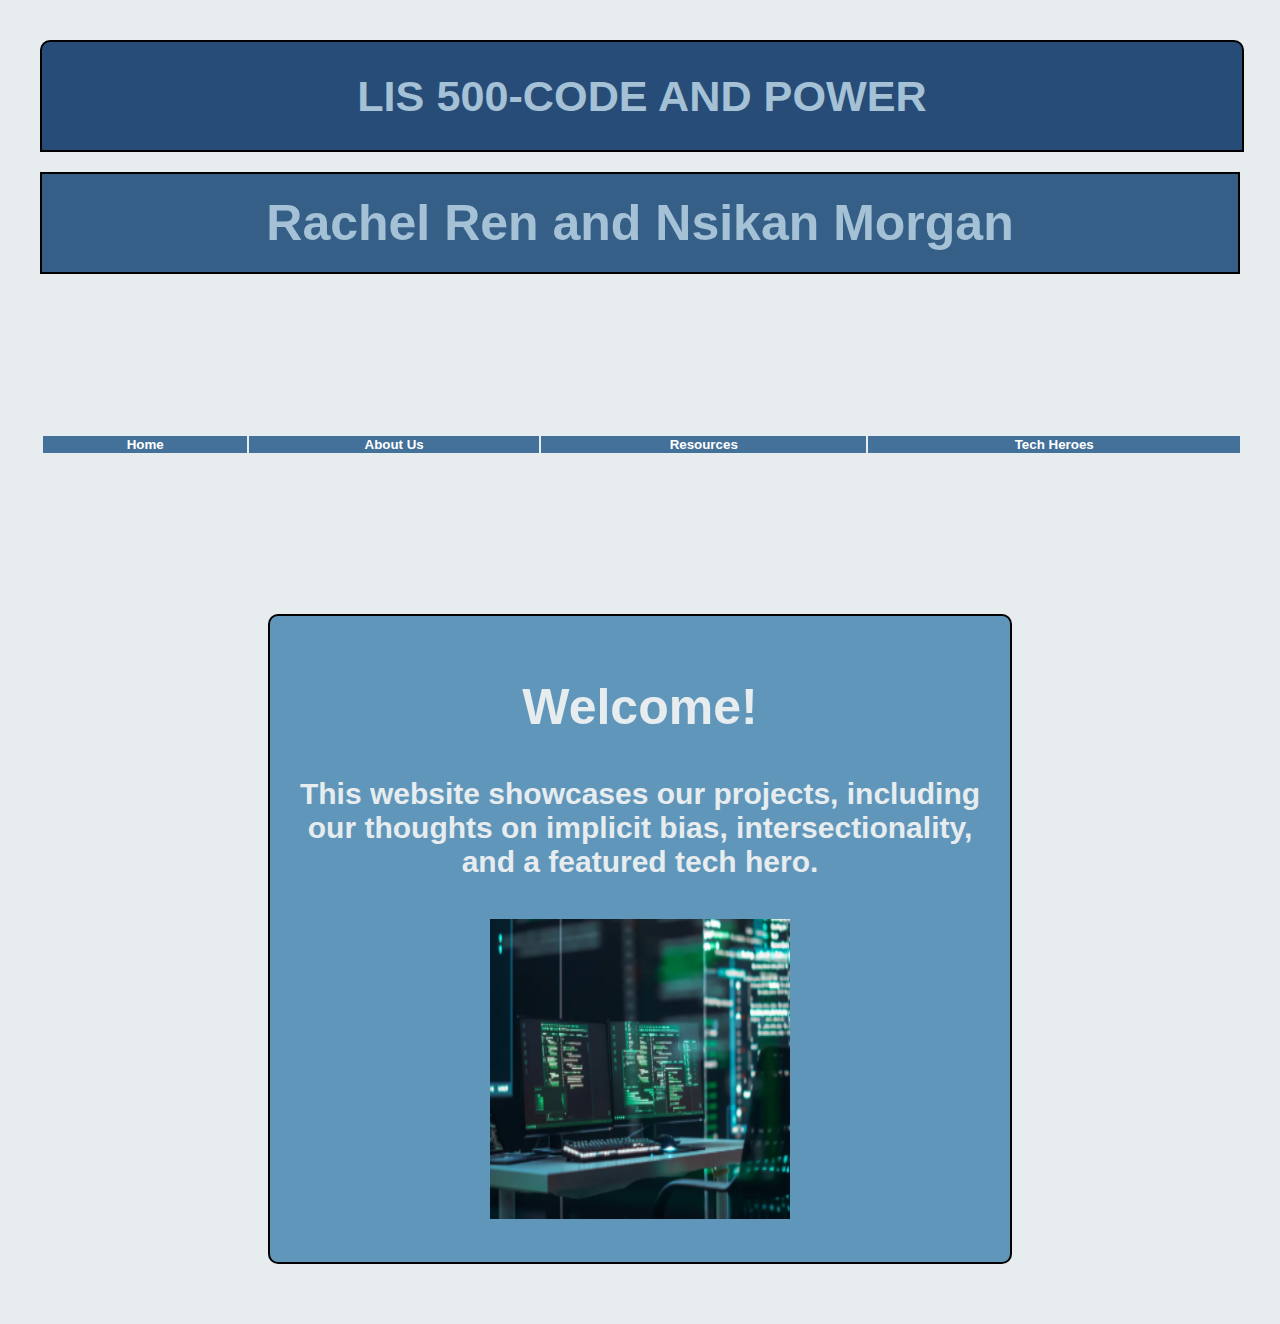
==== index.html @ bb8116a3 "index.html" ====
<!DOCTYPE html>
<html>
<head>
    <meta charset="utf-8">
    <title>Project2-Home</title>
	<link rel="stylesheet" href="styles.css">
	
</head>

<body>
	<header> 
		<h1>LIS 500-CODE AND POWER</h1> <!!-- Name of the Class -->
		<h2 class="name-title">Rachel Ren and Nsikan Morgan</h2> <!!-- Names for the Project -->
		<nav>
			<table class="menu-table">   <!!-- Navigation for Pages-->
				<tr>
				<td><button class="button"><a href="index.html" style = "color: white;">Home</a></button></td>
                <td><button class="button"><a href="aboutus.html" style = "color: white;">About Us</a></button></td>
                <td><button class="button"><a href="resources.html" style = "color: white;">Resources</a></button></td>
                <td><button class="button"><a href="techhero.html" style = "color:white;">Tech Heroes</a></button></td>
			</tr>
			</table>
		</nav>
	</header>
	<main>
        <section>
            <h2>Welcome!</h2> <!!-- Description of the website -->
            <h4>This website showcases our projects, including our thoughts on implicit bias, intersectionality, and a featured tech hero.</h4>
       <div class = "image-container">
<img src="frontpageimage.png" alt="computer code" width="300" height="300">
</div>
		</section>
    </main>
<!!-- Image about Code and Power -->



</body>
</html>
---- styles.css ----
body{  
    background: rgb(231, 236, 239);
    margin: 30px;
	margin-left: 30px;
	margin-right: 30px;
    text-decoration: none;
    padding: 10px;
	
	font-size: 90%;
	text-align: center;
	font-family:'Lucida Sans', 'Lucida Sans Regular', 'Lucida Grande', 'Lucida Sans Unicode', Geneva, Verdana, sans-serif;
}

h1{
    font-size: 300%;
    text-align: center;
    background-color: rgb(39, 76, 119);
    width: 100%;
    height: 100%;
    margin: 0%;
    line-height: 2.5;
    font-family:'Lucida Sans', 'Lucida Sans Regular', 'Lucida Grande', 'Lucida Sans Unicode', Geneva, Verdana, sans-serif;
    border: 2px solid black;
    border-top-left-radius: 10px;
    border-top-right-radius: 10px;
    color: rgb(164, 193, 213);
}

.name-title{
    margin: 20px auto;
    padding: 20px;
    border: 2px solid black;
    
    background-color:rgb(54, 95, 136);
    font-size: 50px;
color: rgb(164, 193, 213);
}
h2{
    font-size: 50px;
    text-align: center;
    font-family:'Lucida Sans', 'Lucida Sans Regular', 'Lucida Grande', 'Lucida Sans Unicode', Geneva, Verdana, sans-serif;
}
a {
    text-decoration: none;
    font-weight: bold;
    font-family:'Lucida Sans', 'Lucida Sans Regular', 'Lucida Grande', 'Lucida Sans Unicode', Geneva, Verdana, sans-serif;


}
h4{
	font-size: 30px;
	text-align: center;
    color: rgb(231, 236, 239);
	font-family:'Lucida Sans', 'Lucida Sans Regular', 'Lucida Grande', 'Lucida Sans Unicode', Geneva, Verdana, sans-serif;
}

h3{
	font-size: 30px;
	text-align: center;
	font-family:'Lucida Sans', 'Lucida Sans Regular', 'Lucida Grande', 'Lucida Sans Unicode', Geneva, Verdana, sans-serif;
}
.image-container{    
    display: block;
    margin: 20px auto; 
    text-align: center;
    max-width: 100%;
}

p{
	font-size: 30px;
	text-align: center;
	font-family:'Lucida Sans', 'Lucida Sans Regular', 'Lucida Grande', 'Lucida Sans Unicode', Geneva, Verdana, sans-serif;
}

.profile {    
    display: flex;
    align-items: center;
    gap: 15px; 
   color: rgb(231, 236, 239); 
    margin-bottom: 20px;
	border-radius: 10px;
	background-color: rgb(96, 150, 186);
   
}
.profile-description{
     font-size: 140%;
     margin: 40px;
     padding-left:30px;
     padding-right: 30px;
     height: auto;
     width: 300px;
}

.profile-image { 
	float: left;
    width: 250px; 
    height: auto;
    border-radius: 10px;
	margin-right: 15px;
	border-radius: 10px;
}
 .resource-links {
            display: flex;
            flex-direction: column;
            align-items: center;
 }
.tech-hero { 
    text-align: center;
    max-width: 700px;
    margin: 20px auto;
    padding: 20px;
    border: 2px solid black;
    border-radius: 10px;
    background-color: rgb(96, 150, 186);
    font-size: 25px; 
}

.hero-image2{
    display: block;
    margin: 10px auto;
    border-radius: 10px;
    max-width: 100%;
    height: auto;
}

.hero-image img {
    display: block;
    margin: 10px auto;
    border-radius: 10px;
    max-width: 120%;
    height: auto;
}

.hero-info {
   font-size: 25px;
    padding: 10px;
}

.hero-links {
    list-style-type: none;
    padding: 0;
}

table {
    border-collapse: collapse;
    width: 100.25%;
    height: 300px;
    background-color: rgb(231, 236, 239);
    border-bottom-right-radius: 10px;
    border-bottom-left-radius: 10px;
    border: 2px solid black; 
    overflow: hidden;
    color: rgb(231, 236, 239);
}

.button{
    color: rgb(231, 236, 239);
    height: auto;
    width: 100%;
    border: 0;
    background-color: rgb(68, 113, 153);
}
button:hover {
    background-color: #859eb9;
}
section{
    text-align: center;
    max-width: 700px;
    margin: 20px auto;
    padding: 20px;
    border: 2px solid black;
    border-radius: 10px;
    background-color: rgb(96, 150, 186);
    color: rgb(231, 236, 239);
}
.implicit-bias-description{
    margin: 15px;
    padding: 30px;
	border-radius: 10px;
	background-color: rgb(96, 150, 186);
    font-size: 150%;
    color: rgb(231, 236, 239);
}


.resource-links{
    margin: 15px;
    padding: 30px;
	border-radius: 10px;
	background-color: rgb(96, 150, 186);
    color: rgb(231, 236, 239);
    font-size: 20px;
}

.imp-button{
    font-size: 30px;
    background-color: rgb(231, 236, 239);
    border-radius: 10px;
    color:rgb(54, 95, 136);
}
.linkedin{
    height: auto;
    width: 100px;
}
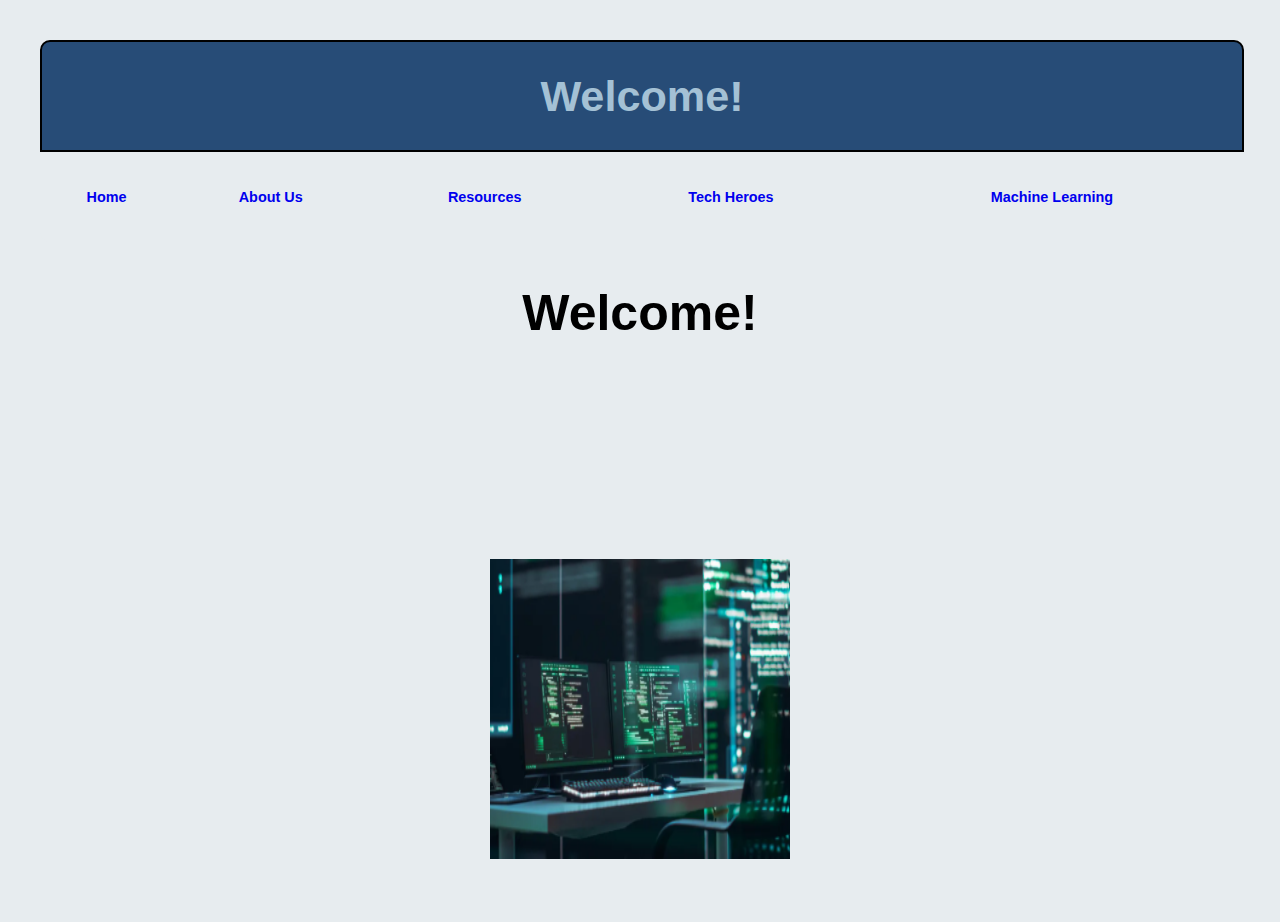
==== commit 2bee8a5b: "index.html" ====
--- a/index.html
+++ b/index.html
@@ -9,31 +9,26 @@
 
 <body>
 	<header> 
-		<h1>LIS 500-CODE AND POWER</h1> <!!-- Name of the Class -->
-		<h2 class="name-title">Rachel Ren and Nsikan Morgan</h2> <!!-- Names for the Project -->
+		<h1>Welcome!</h1> <!!-- Title Page -->
 		<nav>
 			<table class="menu-table">   <!!-- Navigation for Pages-->
-				<tr>
-				<td><button class="button"><a href="index.html" style = "color: white;">Home</a></button></td>
-                <td><button class="button"><a href="aboutus.html" style = "color: white;">About Us</a></button></td>
-                <td><button class="button"><a href="resources.html" style = "color: white;">Resources</a></button></td>
-                <td><button class="button"><a href="techhero.html" style = "color:white;">Tech Heroes</a></button></td>
-			</tr>
+				<td><a href="index.html">Home</a></td>
+            			<td><a href="aboutus.html">About Us</a></td>
+            			<td><a href="resources.html">Resources</a></td>
+           			<td><a href="techhero.html">Tech Heroes</a></td>
+				<td><a href="machinelearning.html">Machine Learning</a></td>
 			</table>
 		</nav>
 	</header>
+	
 	<main>
-        <section>
             <h2>Welcome!</h2> <!!-- Description of the website -->
-            <h4>This website showcases our projects, including our thoughts on implicit bias, intersectionality, and a featured tech hero.</h4>
-       <div class = "image-container">
-<img src="frontpageimage.png" alt="computer code" width="300" height="300">
-</div>
-		</section>
-    </main>
-<!!-- Image about Code and Power -->
-
-
+            <h4>The website is a class project for the course LIS 500. You will learn more about who we are and exploring about what <strong>intersectionality</strong> and <strong>implicit bias</strong> is. Additionally, you will learn some <strong>Tech Heroes</strong> that made an impact in society. Finally, we will take you through our process of Machine Learning.</h4>
+       		<div class = "image-container">
+			<img src="frontpageimage.png" alt="computer code" width="300" height="300">
+				<!!-- Image about Code and Power -->
+		</div>
+    	</main>
 
 </body>
 </html>
--- a/styles.css
+++ b/styles.css
@@ -82,7 +82,7 @@
 	background-color: rgb(96, 150, 186);
    
 }
-.profile-description{
+.profile-description{   /*profile for about us page*/
      font-size: 140%;
      margin: 40px;
      padding-left:30px;
@@ -91,7 +91,7 @@
      width: 300px;
 }
 
-.profile-image { 
+.profile-image {    /*profile images for about us page*/
 	float: left;
     width: 250px; 
     height: auto;
@@ -104,7 +104,7 @@
             flex-direction: column;
             align-items: center;
  }
-.tech-hero { 
+.tech-hero {                   /*template for tech hero page*/
     text-align: center;
     max-width: 700px;
     margin: 20px auto;
@@ -115,7 +115,7 @@
     font-size: 25px; 
 }
 
-.hero-image2{
+.hero-image2{       /*image of Nsikan's Hero*/
     display: block;
     margin: 10px auto;
     border-radius: 10px;
@@ -123,7 +123,7 @@
     height: auto;
 }
 
-.hero-image img {
+.hero-image img {   /*image of Rachel's Hero*/
     display: block;
     margin: 10px auto;
     border-radius: 10px;
@@ -144,7 +144,7 @@
 table {
     border-collapse: collapse;
     width: 100.25%;
-    height: 300px;
+    height: 90px;
     background-color: rgb(231, 236, 239);
     border-bottom-right-radius: 10px;
     border-bottom-left-radius: 10px;
@@ -163,7 +163,7 @@
 button:hover {
     background-color: #859eb9;
 }
-section{
+section{     /*welcome page design*/
     text-align: center;
     max-width: 700px;
     margin: 20px auto;
@@ -173,7 +173,7 @@
     background-color: rgb(96, 150, 186);
     color: rgb(231, 236, 239);
 }
-.implicit-bias-description{
+.implicit-bias-description{    /*design for resource page*/
     margin: 15px;
     padding: 30px;
 	border-radius: 10px;
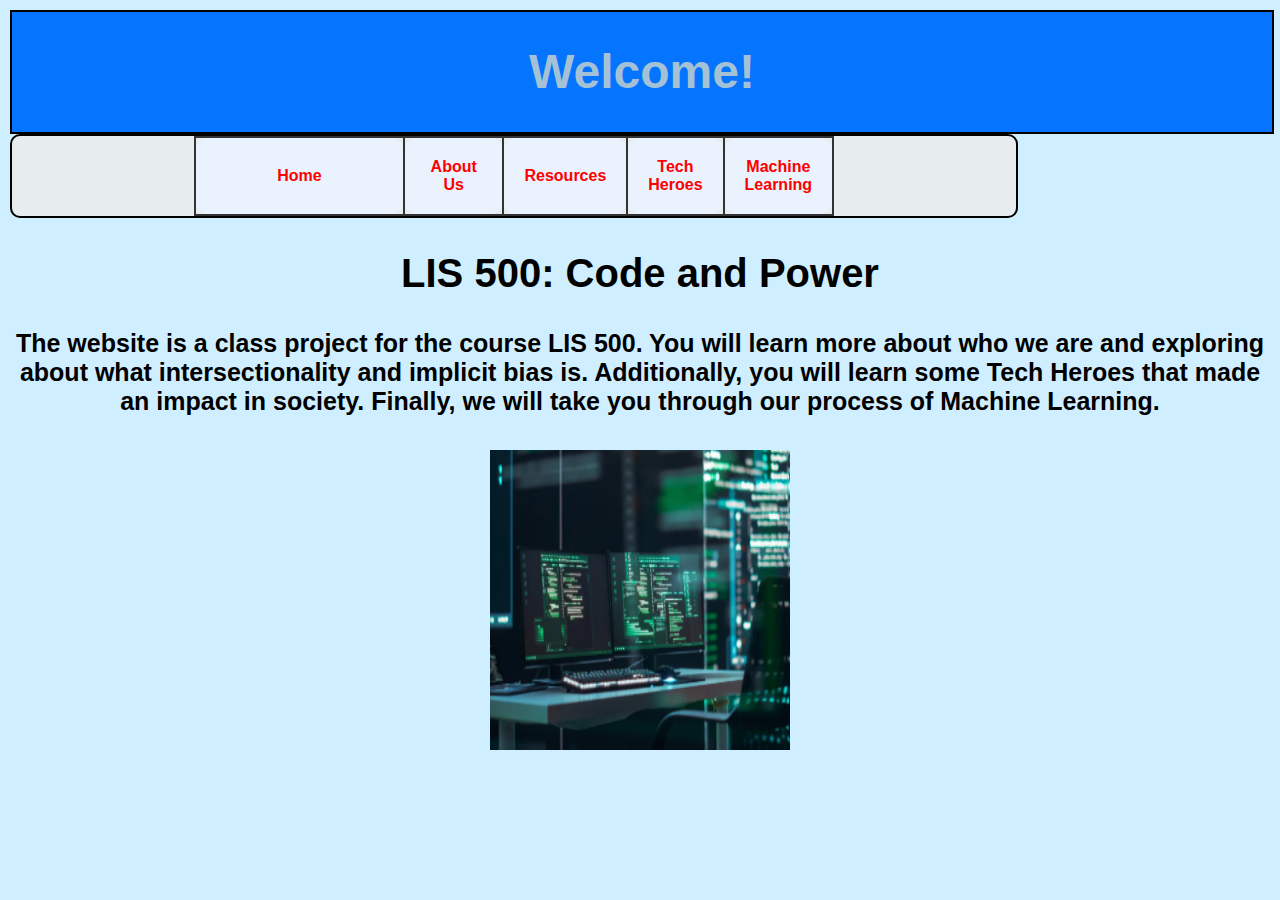
==== commit 799f1bb3: "Update index.html" ====
--- a/index.html
+++ b/index.html
@@ -21,8 +21,8 @@
 		</nav>
 	</header>
 	
-	<main>
-            <h2>Welcome!</h2> <!!-- Description of the website -->
+	<main class = "section">
+            <h2>LIS 500: Code and Power</h2> <!!-- Description of the website -->
             <h4>The website is a class project for the course LIS 500. You will learn more about who we are and exploring about what <strong>intersectionality</strong> and <strong>implicit bias</strong> is. Additionally, you will learn some <strong>Tech Heroes</strong> that made an impact in society. Finally, we will take you through our process of Machine Learning.</h4>
        		<div class = "image-container">
 			<img src="frontpageimage.png" alt="computer code" width="300" height="300">
--- a/styles.css
+++ b/styles.css
@@ -1,30 +1,91 @@
+/*General Styles */
 body{  
-    background: rgb(231, 236, 239);
-    margin: 30px;
-	margin-left: 30px;
-	margin-right: 30px;
+    background: #CFEEFF;
+    margin: 0;
+    padding: 10px;
     text-decoration: none;
-    padding: 10px;
-	
-	font-size: 90%;
+	font-family:'Lucida Sans', 'Lucida Sans Regular', 'Lucida Grande', 'Lucida Sans Unicode', Geneva, Verdana, sans-serif;
 	text-align: center;
-	font-family:'Lucida Sans', 'Lucida Sans Regular', 'Lucida Grande', 'Lucida Sans Unicode', Geneva, Verdana, sans-serif;
 }
 
 h1{
     font-size: 300%;
     text-align: center;
-    background-color: rgb(39, 76, 119);
+    background-color: #0574FF;
     width: 100%;
     height: 100%;
     margin: 0%;
     line-height: 2.5;
     font-family:'Lucida Sans', 'Lucida Sans Regular', 'Lucida Grande', 'Lucida Sans Unicode', Geneva, Verdana, sans-serif;
     border: 2px solid black;
-    border-top-left-radius: 10px;
-    border-top-right-radius: 10px;
     color: rgb(164, 193, 213);
-}
+    border radius: 10px 10px 0 0;
+}
+h2 {
+    font-size: 250%;
+    text-align: center;
+}
+h3, h4 {
+    font-size: 25px;
+    text-align: center;
+}
+p {
+    font-size: 18px;
+}
+a {
+    text-decoration: none;
+    font-weight: bold;
+    color: red;
+}
+/* Navigation Bar and Table CSS styles*/
+.menu-table{
+	display: flex;
+	flex-direction: column;
+	align-items: center;
+	width;
+}
+.nav-list {
+    display: flex;
+    justify-content: center;
+    list-style: none;
+    padding: 10px;
+    background: #222;
+    width: 100%;
+}
+
+.nav-list li {
+    margin: 0 15px;
+}
+
+.nav-list a {
+    text-decoration: none;
+    color: white;
+    padding: 10px;
+}
+
+.nav-list a:hover {
+    background-color: #444;
+    border-radius: 5px;
+}
+.table-container {
+    width: 100%;
+    margin-top: 10px;
+    display: flex;
+    flex-direction: column;
+    align-items: center;
+}
+table {
+    border-collapse: collapse;
+    width: 80%;
+    background-color: rgb(231, 236, 239);
+    border: 2px solid black;
+    border-radius: 10px;
+    overflow: hidden;
+}
+td {
+    border: 3px solid white;
+    padding: 10px;
+    text-align: center;
 
 .name-title{
     margin: 20px auto;
@@ -35,75 +96,62 @@
     font-size: 50px;
 color: rgb(164, 193, 213);
 }
-h2{
-    font-size: 50px;
-    text-align: center;
-    font-family:'Lucida Sans', 'Lucida Sans Regular', 'Lucida Grande', 'Lucida Sans Unicode', Geneva, Verdana, sans-serif;
-}
-a {
-    text-decoration: none;
-    font-weight: bold;
-    font-family:'Lucida Sans', 'Lucida Sans Regular', 'Lucida Grande', 'Lucida Sans Unicode', Geneva, Verdana, sans-serif;
-
-
-}
-h4{
-	font-size: 30px;
-	text-align: center;
+/* Buttons within Table */
+.button, .imp-button {
+    font-size: 20px;
+    background-color: rgb(231, 236, 239);
+    border-radius: 10px;
+    color: rgb(54, 95, 136);
+    width: 100%;
+    border: 0;
+    padding: 10px;
+    cursor: pointer;
+}
+
+button:hover {
+    background-color: #859eb9;
+}
+/*Welcome Page CSS info*/
+    background-color: #E9F2FD;
+    border: 2px solid #333;
+    padding: 20px;
+    border-radius: 15px;
+    width: 80%;
+    margin: 15px auto;
     color: rgb(231, 236, 239);
-	font-family:'Lucida Sans', 'Lucida Sans Regular', 'Lucida Grande', 'Lucida Sans Unicode', Geneva, Verdana, sans-serif;
-}
-
-h3{
-	font-size: 30px;
-	text-align: center;
-	font-family:'Lucida Sans', 'Lucida Sans Regular', 'Lucida Grande', 'Lucida Sans Unicode', Geneva, Verdana, sans-serif;
-}
-.image-container{    
-    display: block;
-    margin: 20px auto; 
-    text-align: center;
-    max-width: 100%;
-}
-
-p{
-	font-size: 30px;
-	text-align: center;
-	font-family:'Lucida Sans', 'Lucida Sans Regular', 'Lucida Grande', 'Lucida Sans Unicode', Geneva, Verdana, sans-serif;
-}
-
+	
+/*About Us CSS info*/
+	
 .profile {    
     display: flex;
     align-items: center;
     gap: 15px; 
-   color: rgb(231, 236, 239); 
-    margin-bottom: 20px;
-	border-radius: 10px;
-	background-color: rgb(96, 150, 186);
+   background-color: rgb(164,192,245; 
+   border: 2px solid #333;
+   padding: 20px;
+   width: 80%;
+    margin: 20px auto;
+   text-align: left;
    
 }
-.profile-description{   /*profile for about us page*/
+
+.profile-description{   /*profile details for about us page*/
      font-size: 140%;
      margin: 40px;
-     padding-left:30px;
-     padding-right: 30px;
-     height: auto;
+     padding: 0 30px;
      width: 300px;
 }
 
 .profile-image {    /*profile images for about us page*/
 	float: left;
-    width: 250px; 
-    height: auto;
-    border-radius: 10px;
+    	width: 140px;
+	height: 120px
+    	border-radius: 10px;
 	margin-right: 15px;
 	border-radius: 10px;
 }
- .resource-links {
-            display: flex;
-            flex-direction: column;
-            align-items: center;
- }
+
+/* Tech Hero CSS Info */
 .tech-hero {                   /*template for tech hero page*/
     text-align: center;
     max-width: 700px;
@@ -114,7 +162,13 @@
     background-color: rgb(96, 150, 186);
     font-size: 25px; 
 }
-
+.hero-image img {   /*image of Rachel's Hero*/
+    display: block;
+    margin: 10px auto;
+    border-radius: 10px;
+    max-width: 120%;
+    height: auto;
+}
 .hero-image2{       /*image of Nsikan's Hero*/
     display: block;
     margin: 10px auto;
@@ -122,57 +176,17 @@
     max-width: 100%;
     height: auto;
 }
-
-.hero-image img {   /*image of Rachel's Hero*/
-    display: block;
-    margin: 10px auto;
-    border-radius: 10px;
-    max-width: 120%;
-    height: auto;
-}
-
 .hero-info {
    font-size: 25px;
-    padding: 10px;
-}
-
+   padding: 10px;
+}
 .hero-links {
     list-style-type: none;
     padding: 0;
 }
 
-table {
-    border-collapse: collapse;
-    width: 100.25%;
-    height: 90px;
-    background-color: rgb(231, 236, 239);
-    border-bottom-right-radius: 10px;
-    border-bottom-left-radius: 10px;
-    border: 2px solid black; 
-    overflow: hidden;
-    color: rgb(231, 236, 239);
-}
-
-.button{
-    color: rgb(231, 236, 239);
-    height: auto;
-    width: 100%;
-    border: 0;
-    background-color: rgb(68, 113, 153);
-}
-button:hover {
-    background-color: #859eb9;
-}
-section{     /*welcome page design*/
-    text-align: center;
-    max-width: 700px;
-    margin: 20px auto;
-    padding: 20px;
-    border: 2px solid black;
-    border-radius: 10px;
-    background-color: rgb(96, 150, 186);
-    color: rgb(231, 236, 239);
-}
+/*Resource CSS Info*/
+
 .implicit-bias-description{    /*design for resource page*/
     margin: 15px;
     padding: 30px;
@@ -182,6 +196,11 @@
     color: rgb(231, 236, 239);
 }
 
+ .resource-links {
+            display: flex;
+            flex-direction: column;
+            align-items: center;
+ }
 
 .resource-links{
     margin: 15px;
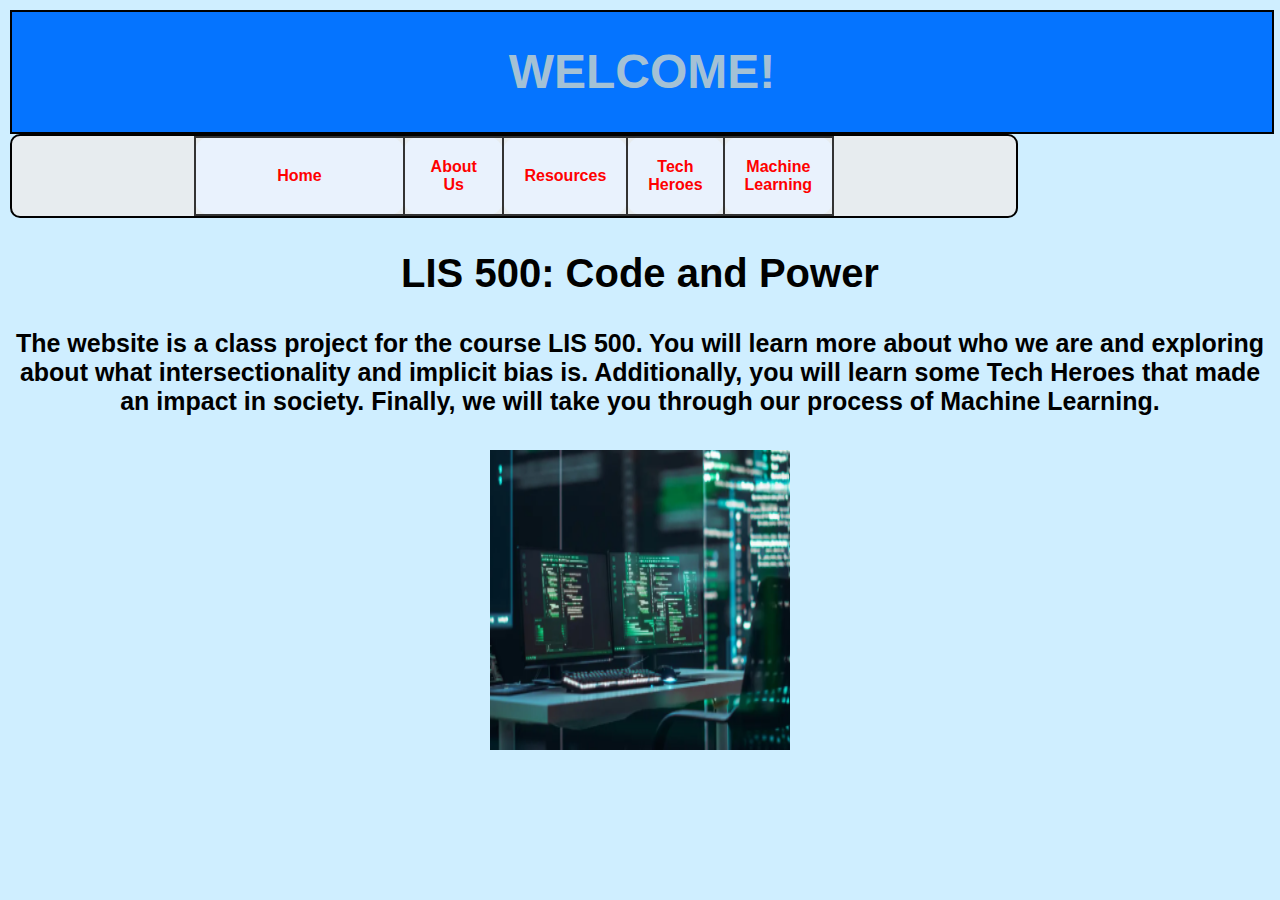
==== commit ce0cb9f1: "Update index.html" ====
--- a/index.html
+++ b/index.html
@@ -9,7 +9,7 @@
 
 <body>
 	<header> 
-		<h1>Welcome!</h1> <!!-- Title Page -->
+		<h1>WELCOME!</h1> <!!-- Title Page -->
 		<nav>
 			<table class="menu-table">   <!!-- Navigation for Pages-->
 				<td><a href="index.html">Home</a></td>
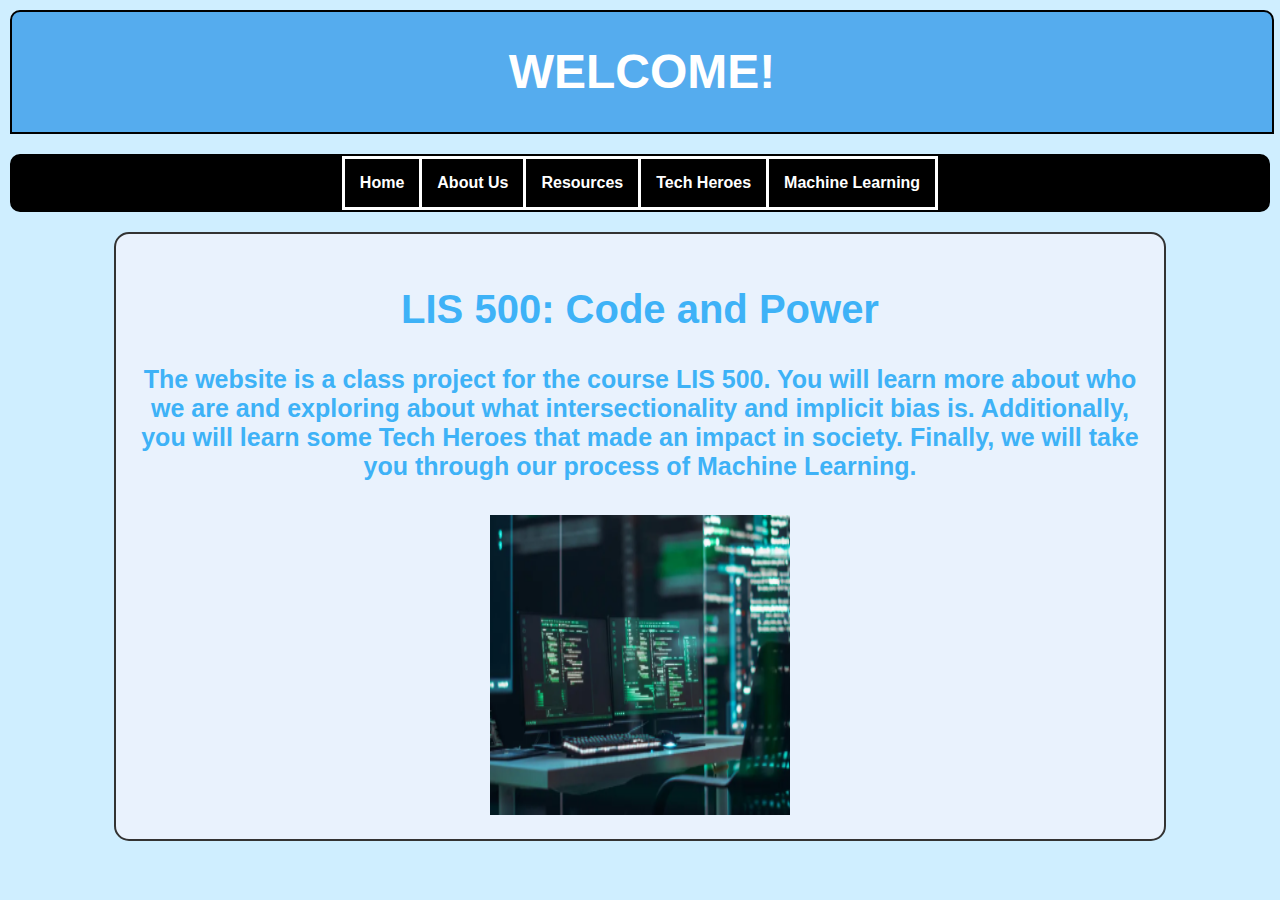
==== commit 1f0f2069: "Update index.html" ====
--- a/index.html
+++ b/index.html
@@ -9,9 +9,9 @@
 
 <body>
 	<header> 
-		<h1>WELCOME!</h1> <!!-- Title Page -->
+		<h1>WELCOME!</h1> 
 		<nav>
-			<table class="menu-table">   <!!-- Navigation for Pages-->
+			<table class="menu-table">   <!-- Navigation for Pages-->
 				<td><a href="index.html">Home</a></td>
             			<td><a href="aboutus.html">About Us</a></td>
             			<td><a href="resources.html">Resources</a></td>
@@ -22,11 +22,11 @@
 	</header>
 	
 	<main class = "section">
-            <h2>LIS 500: Code and Power</h2> <!!-- Description of the website -->
+            <h2>LIS 500: Code and Power</h2>
             <h4>The website is a class project for the course LIS 500. You will learn more about who we are and exploring about what <strong>intersectionality</strong> and <strong>implicit bias</strong> is. Additionally, you will learn some <strong>Tech Heroes</strong> that made an impact in society. Finally, we will take you through our process of Machine Learning.</h4>
        		<div class = "image-container">
 			<img src="frontpageimage.png" alt="computer code" width="300" height="300">
-				<!!-- Image about Code and Power -->
+				
 		</div>
     	</main>
 
--- a/styles.css
+++ b/styles.css
@@ -11,15 +11,15 @@
 h1{
     font-size: 300%;
     text-align: center;
-    background-color: #0574FF;
+    background-color: #55ACEE;
     width: 100%;
     height: 100%;
     margin: 0%;
     line-height: 2.5;
     font-family:'Lucida Sans', 'Lucida Sans Regular', 'Lucida Grande', 'Lucida Sans Unicode', Geneva, Verdana, sans-serif;
     border: 2px solid black;
-    color: rgb(164, 193, 213);
-    border radius: 10px 10px 0 0;
+    color: white;
+    border-radius: 10px 10px 0 0;
 }
 h2 {
     font-size: 250%;
@@ -35,14 +35,14 @@
 a {
     text-decoration: none;
     font-weight: bold;
-    color: red;
+    color: white;
 }
 /* Navigation Bar and Table CSS styles*/
 .menu-table{
 	display: flex;
 	flex-direction: column;
 	align-items: center;
-	width;
+	width: 100%;
 }
 .nav-list {
     display: flex;
@@ -77,21 +77,21 @@
 table {
     border-collapse: collapse;
     width: 80%;
-    background-color: rgb(231, 236, 239);
+    background-color: black;
     border: 2px solid black;
     border-radius: 10px;
     overflow: hidden;
+    margin: 20px auto;
 }
 td {
     border: 3px solid white;
-    padding: 10px;
-    text-align: center;
-
+    padding: 15px;
+    text-align: center;
+}
 .name-title{
     margin: 20px auto;
     padding: 20px;
     border: 2px solid black;
-    
     background-color:rgb(54, 95, 136);
     font-size: 50px;
 color: rgb(164, 193, 213);
@@ -99,7 +99,7 @@
 /* Buttons within Table */
 .button, .imp-button {
     font-size: 20px;
-    background-color: rgb(231, 236, 239);
+    background-color: rgb(4,14,20);
     border-radius: 10px;
     color: rgb(54, 95, 136);
     width: 100%;
@@ -112,13 +112,15 @@
     background-color: #859eb9;
 }
 /*Welcome Page CSS info*/
+.section{
     background-color: #E9F2FD;
     border: 2px solid #333;
     padding: 20px;
     border-radius: 15px;
     width: 80%;
-    margin: 15px auto;
-    color: rgb(231, 236, 239);
+    margin: 20px auto;
+    color: rgb(62, 178, 247);
+}
 	
 /*About Us CSS info*/
 	
@@ -126,29 +128,30 @@
     display: flex;
     align-items: center;
     gap: 15px; 
-   background-color: rgb(164,192,245; 
+    background-color: rgb(164,192,245); 
    border: 2px solid #333;
-   padding: 20px;
-   width: 80%;
+   padding: 10px;
+   width: 50%;
     margin: 20px auto;
    text-align: left;
    
 }
 
+.profile-image {    /*profile images for about us page*/
+	width: 140px;
+	height: 120px;
+	border-radius: 10px;
+	border: 2px solid #333;
+	margin-right: 10px;
+	float: right;
+}
+
 .profile-description{   /*profile details for about us page*/
      font-size: 140%;
-     margin: 40px;
-     padding: 0 30px;
-     width: 300px;
-}
-
-.profile-image {    /*profile images for about us page*/
-	float: left;
-    	width: 140px;
-	height: 120px
-    	border-radius: 10px;
-	margin-right: 15px;
-	border-radius: 10px;
+     margin: 10px;
+     padding: 0 15px;
+     width: 250px;
+     flex-grow: 1;
 }
 
 /* Tech Hero CSS Info */
@@ -188,11 +191,12 @@
 /*Resource CSS Info*/
 
 .implicit-bias-description{    /*design for resource page*/
-    margin: 15px;
-    padding: 30px;
+    margin: 10px;
+    padding: 20px;
+	max-width: 700px;
 	border-radius: 10px;
 	background-color: rgb(96, 150, 186);
-    font-size: 150%;
+    font-size: 130%;
     color: rgb(231, 236, 239);
 }
 
@@ -203,8 +207,8 @@
  }
 
 .resource-links{
-    margin: 15px;
-    padding: 30px;
+    margin: 10px;
+    padding: 20px;
 	border-radius: 10px;
 	background-color: rgb(96, 150, 186);
     color: rgb(231, 236, 239);
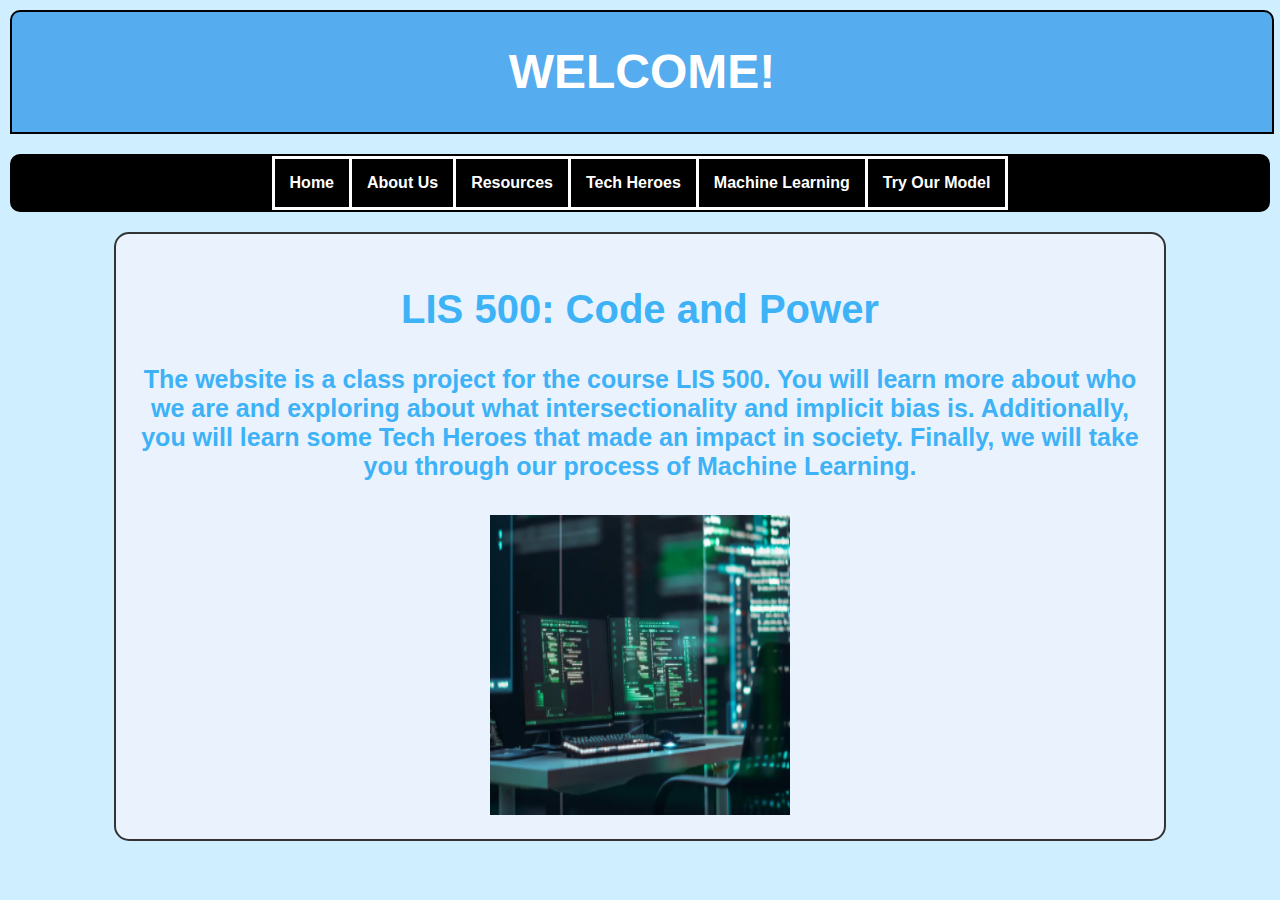
==== commit 0214408b: "Update index.html" ====
--- a/index.html
+++ b/index.html
@@ -1,34 +1,41 @@
 <!DOCTYPE html>
 <html>
+
 <head>
-    <meta charset="utf-8">
-    <title>Project2-Home</title>
+	<meta charset="utf-8">
+	<title>Project2-Home</title>
 	<link rel="stylesheet" href="styles.css">
-	
+
 </head>
 
 <body>
-	<header> 
-		<h1>WELCOME!</h1> 
+	<header>
+		<h1>WELCOME!</h1>
 		<nav>
-			<table class="menu-table">   <!-- Navigation for Pages-->
+			<table class="menu-table"> <!-- Navigation for Pages-->
 				<td><a href="index.html">Home</a></td>
-            			<td><a href="aboutus.html">About Us</a></td>
-            			<td><a href="resources.html">Resources</a></td>
-           			<td><a href="techhero.html">Tech Heroes</a></td>
+				<td><a href="aboutus.html">About Us</a></td>
+				<td><a href="resources.html">Resources</a></td>
+				<td><a href="techhero.html">Tech Heroes</a></td>
 				<td><a href="machinelearning.html">Machine Learning</a></td>
+			        <td><a href="ourmachine.html">Try Our Model</a></td>
+
 			</table>
 		</nav>
 	</header>
-	
-	<main class = "section">
-            <h2>LIS 500: Code and Power</h2>
-            <h4>The website is a class project for the course LIS 500. You will learn more about who we are and exploring about what <strong>intersectionality</strong> and <strong>implicit bias</strong> is. Additionally, you will learn some <strong>Tech Heroes</strong> that made an impact in society. Finally, we will take you through our process of Machine Learning.</h4>
-       		<div class = "image-container">
+
+	<main class="section">
+		<h2>LIS 500: Code and Power</h2>
+		<h4>The website is a class project for the course LIS 500. You will learn more about who we are and exploring
+			about what <strong>intersectionality</strong> and <strong>implicit bias</strong> is. Additionally, you will
+			learn some <strong>Tech Heroes</strong> that made an impact in society. Finally, we will take you through
+			our process of Machine Learning.</h4>
+		<div class="image-container">
 			<img src="frontpageimage.png" alt="computer code" width="300" height="300">
-				
+
 		</div>
-    	</main>
+	</main>
 
 </body>
+
 </html>
--- a/styles.css
+++ b/styles.css
@@ -225,3 +225,35 @@
     height: auto;
     width: 100px;
 }
+/*Machine Learning Page*/
+.project3{
+	margin: 2rem 0;
+	padding: 1.5rem;
+	border-radius: 8px;
+	background-color: rgb(140, 213, 255);
+}
+.project3 h3 {
+	margin-top: 0;
+	font-size: 1.5rem;
+}
+.project3 p {
+	line-height: 1.6;
+}
+.page-container{
+	max-width: 900px;
+	margin: 0 auto;
+	padding: 1.5rem;
+}
+.image-pair {
+	display: flex;
+	justify-content: center;
+	gap: 2rem;
+	margin: 2rem 0;
+	flex-wrap: wrap;
+}
+.image-pair img{
+	max-width:100%;
+	height: auto;
+	width: 200px;
+	border-radius: 8px;
+}
